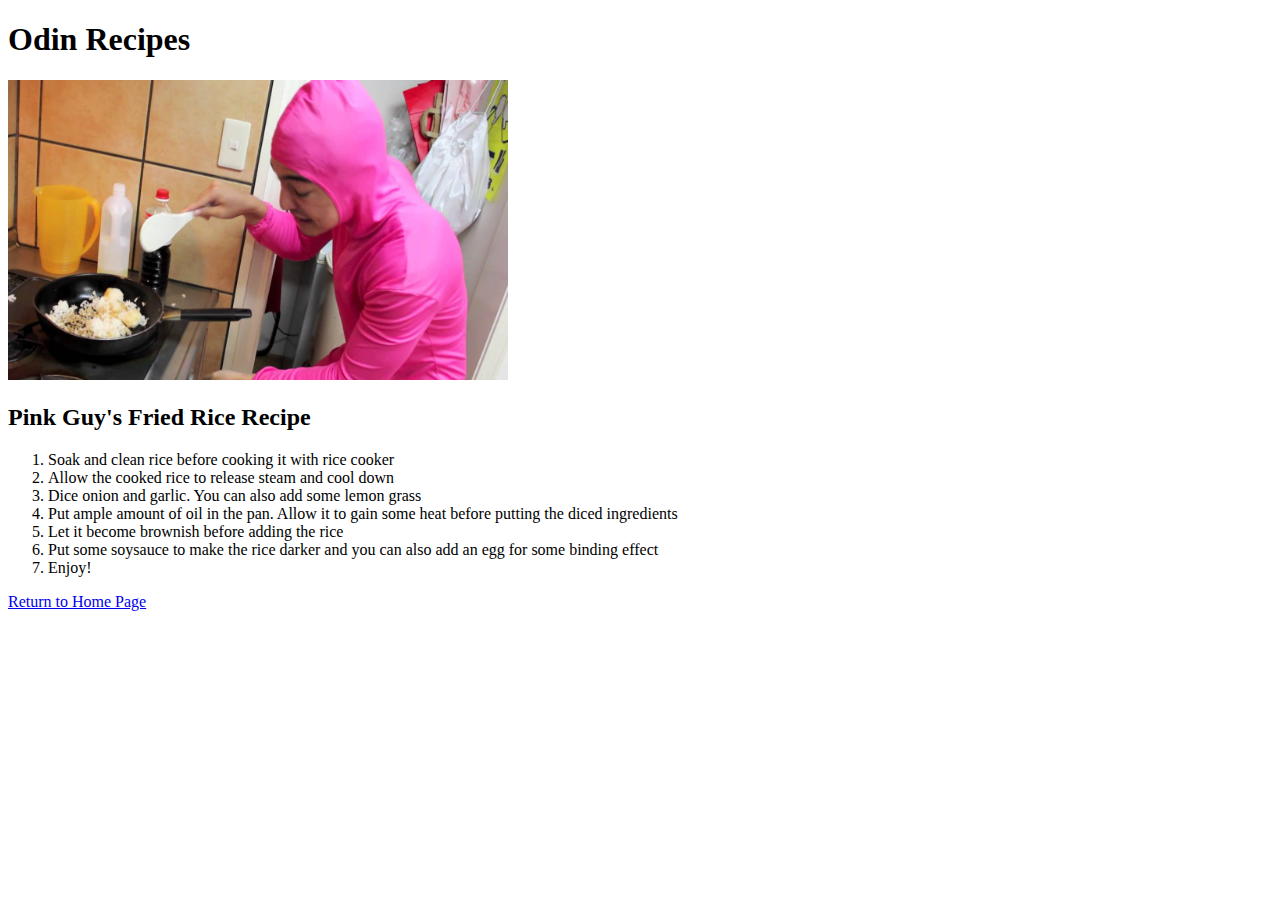
==== recipes/friedrice.html @ eaceccf9 "completed recipes" ====
<!DOCTYPE html>
<html lang="en">
<head>
    <meta charset="UTF-8">
    <meta name="viewport" content="width=device-width, initial-scale=1.0">
    <title>Fried Rice</title>
</head>
<body>
    <h1>Odin Recipes</h1>
    <img src="../images/fried_rice.jpg" alt="pink_guy_cooking_at_stove" height="300" width="500">
    <h2>Pink Guy's Fried Rice Recipe</h2>
    <ol>
        <li>Soak and clean rice before cooking it with rice cooker</li>
        <li>Allow the cooked rice to release steam and cool down</li>
        <li>Dice onion and garlic. You can also add some lemon grass</li>
        <li>Put ample amount of oil in the pan. Allow it to gain some heat before putting the diced ingredients</li>
        <li>Let it become brownish before adding the rice</li>
        <li>Put some soysauce to make the rice darker and you can also add an egg for some binding effect</li>
        <li>Enjoy!</li>
    </ol>

    <p><a href="../index.html">Return to Home Page</a></p>
</body>
</html>
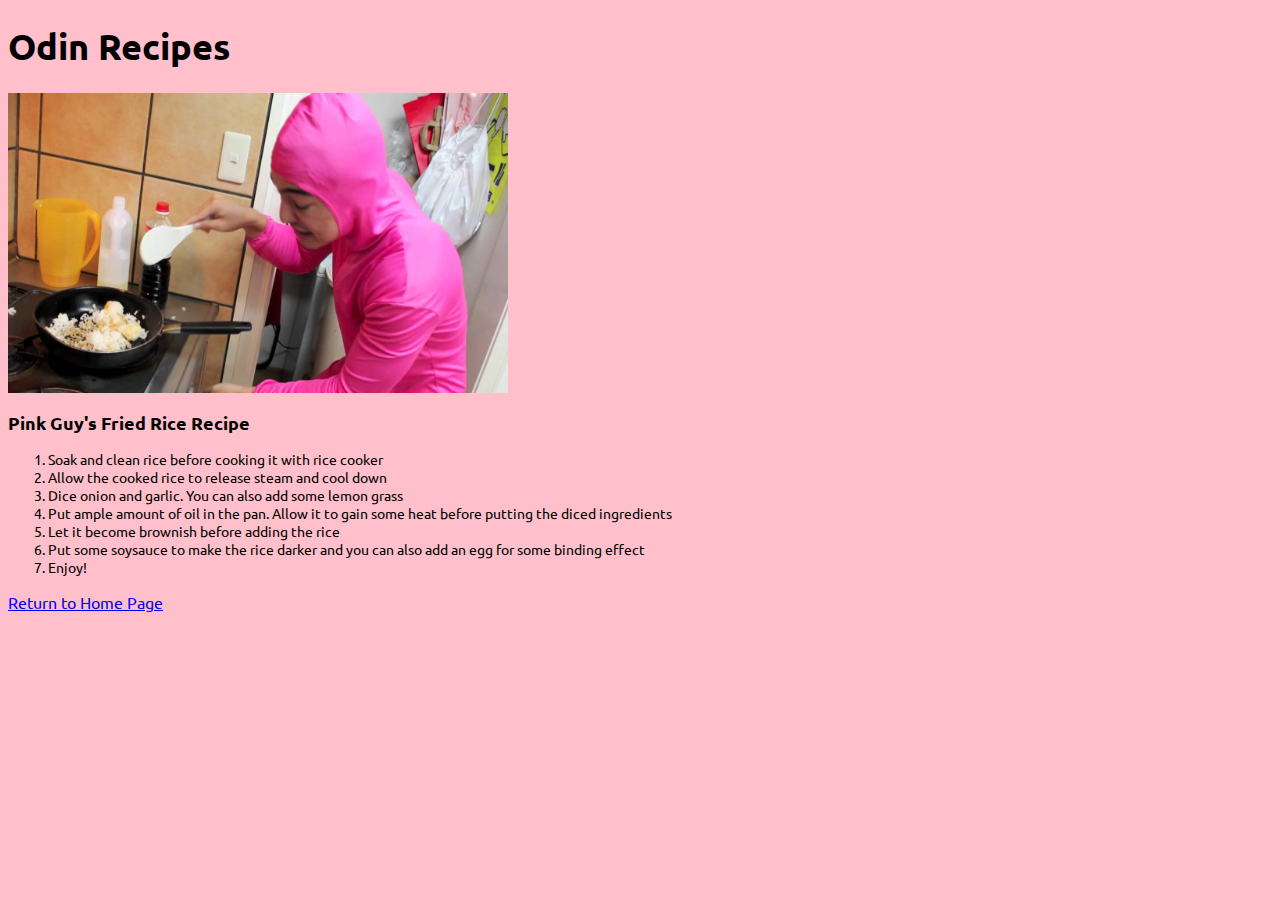
==== commit b4e20b39: "added css" ====
--- a/recipes/friedrice.html
+++ b/recipes/friedrice.html
@@ -4,21 +4,27 @@
     <meta charset="UTF-8">
     <meta name="viewport" content="width=device-width, initial-scale=1.0">
     <title>Fried Rice</title>
+    <link rel="preconnect" href="https://fonts.googleapis.com">
+    <link rel="preconnect" href="https://fonts.gstatic.com" crossorigin>
+    <link href="https://fonts.googleapis.com/css2?family=Ubuntu:wght@300&display=swap" rel="stylesheet">
+    <link rel="stylesheet" href="styles.css">
 </head>
 <body>
-    <h1>Odin Recipes</h1>
-    <img src="../images/fried_rice.jpg" alt="pink_guy_cooking_at_stove" height="300" width="500">
-    <h2>Pink Guy's Fried Rice Recipe</h2>
-    <ol>
-        <li>Soak and clean rice before cooking it with rice cooker</li>
-        <li>Allow the cooked rice to release steam and cool down</li>
-        <li>Dice onion and garlic. You can also add some lemon grass</li>
-        <li>Put ample amount of oil in the pan. Allow it to gain some heat before putting the diced ingredients</li>
-        <li>Let it become brownish before adding the rice</li>
-        <li>Put some soysauce to make the rice darker and you can also add an egg for some binding effect</li>
-        <li>Enjoy!</li>
-    </ol>
-
-    <p><a href="../index.html">Return to Home Page</a></p>
+    <div class="main text">
+        <h1>Odin Recipes</h1>
+        <img src="../images/fried_rice.jpg" alt="pink_guy_cooking_at_stove" height="300" width="500">
+        <h2>Pink Guy's Fried Rice Recipe</h2>
+        <ol class="ordered list">
+            <li>Soak and clean rice before cooking it with rice cooker</li>
+            <li>Allow the cooked rice to release steam and cool down</li>
+            <li>Dice onion and garlic. You can also add some lemon grass</li>
+            <li>Put ample amount of oil in the pan. Allow it to gain some heat before putting the diced ingredients</li>
+            <li>Let it become brownish before adding the rice</li>
+            <li>Put some soysauce to make the rice darker and you can also add an egg for some binding effect</li>
+            <li>Enjoy!</li>
+        </ol>
+        <p><a href="../index.html">Return to Home Page</a></p>
+    </div>
+    
 </body>
 </html>--- a/recipes/styles.css
+++ b/recipes/styles.css
@@ -0,0 +1,17 @@
+/* for recipes css */
+body{
+    font-family: 'Ubuntu', sans-serif;
+    background-color: pink;
+}
+
+h1{
+    font-size: 36px;
+}
+
+h2{
+    font-size: 18px;
+}
+
+.list{
+    font-size: 14px;
+}
